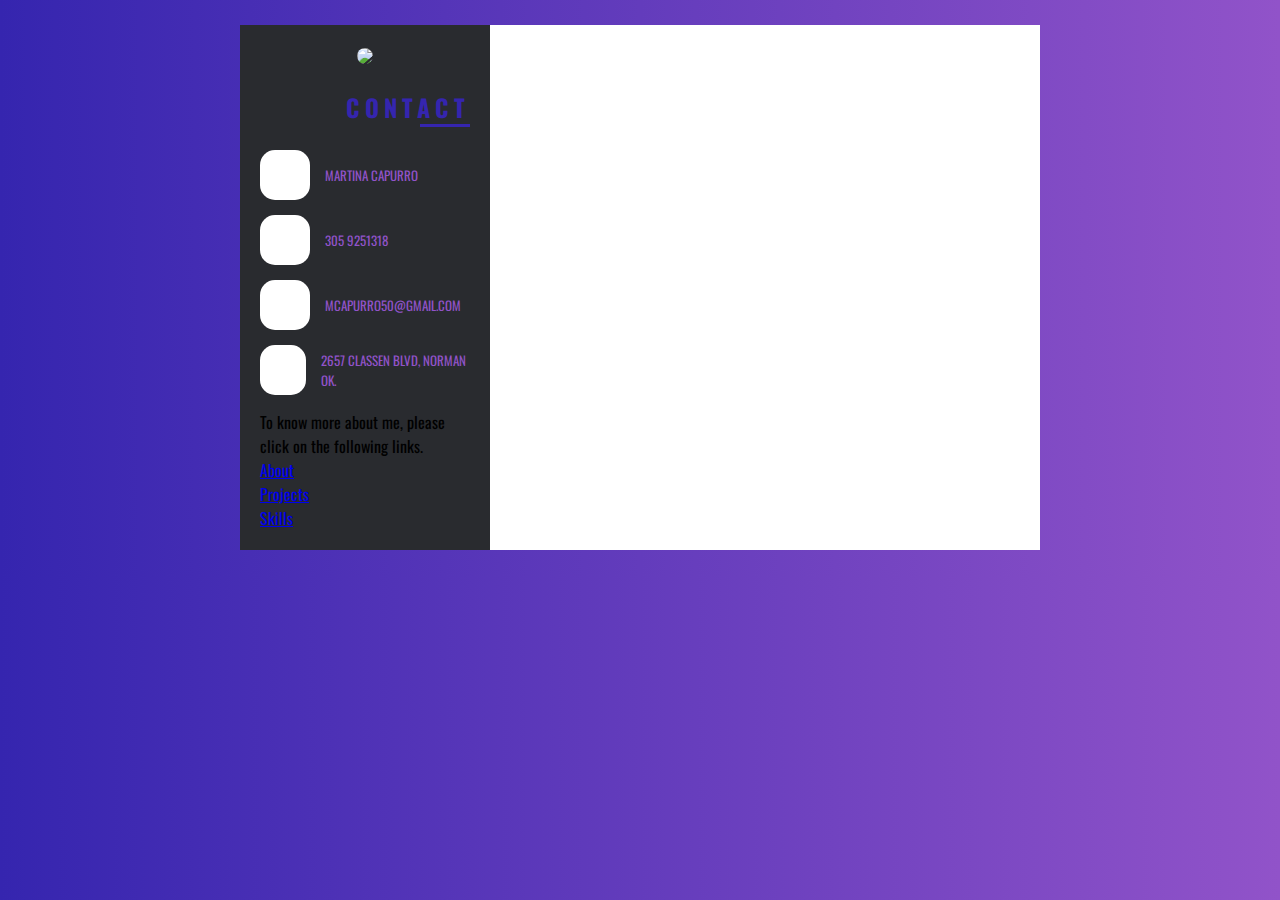
==== index.html @ 90e3d558 "asdasd" ====
<!DOCTYPE html>
<html>
   <meta charset="utf-8">
    <title>Personal Website</title>
     <script src="https://kit.fontawesome.com/82a0ff4e07.js" crossorigin="anonymous"></script>
    <link rel="stylesheet" href="indexStyleSheet.css">
<body>
    <div class="wrapper">
        <div class="resume">
            <div class="left">
                <div class="img_holder">
                    <img style="width: 100px" src="https://d4sjo25z9q3iq.cloudfront.net/images/2021/1/21/WEB_Capurro.jpg?width=300" />
                </div>
               <div class="contact_wrap pb">
                     <div class="title">
                           Contact
                  </div>
                  <div class="contact">
                     <ul>
                         <li>
                           <div class="li_wrap">
                              <div class="icon">
                              <i class="fas fa-align-justify"></i></div>
                              <div class ="text">Martina Capurro</div>
                           
                           </div>
                        </li>
                        <li>
                           <div class="li_wrap">
                              <div class="icon">
                              <i class="fas fa-mobile-alt"></i> </div>
                              <div class ="text"> 305 9251318</div>
                           </div>
                        </li>
                        <li>
                           <div class="li_wrap">
                              <div class="icon">
                              <i class="fas fa-envelope-square"></i> </div>
                              <div class ="text">mcapurro50@gmail.com</div>
                           </div>
                        </li>
                             <li>
                           <div class="li_wrap">
                              <div class="icon">
                              <i class="fas fa-map-signs"></i></div>
                              <div class ="text">2657 Classen Blvd, Norman OK.</div>
                           </div>
                        </li>
                     </ul>
                     
                              
               <div class="right">
                  To know more about me, please click on the following links. 
                  <div class="links">
                     <ul>
                         <li><a href="about.html">About </a></li>
                         <li><a href="projects.html">Projects </a></li>
                         <li><a href="about.html">Skills </a></li>
                     </ul>
                  </div>
                           
                           
                          
                  

               </div>
            </div>
        </div>
    </div>
  <h1></h1>
</body>
</html>
---- indexStyleSheet.css ----
@import url('https://fonts.googleapis.com/css2?family=Oswald:wght@200&display=swap');

*{
  margin:0;
  padding:0;
  box-sizing: border-box;
  list-style:none;
  font-family: 'Oswald', sans-serif;
}

body
{
  background: linear-gradient(to right, #3525af, #9153c9);
  
}

.resume{
  width: 800px;
  background: #fff;
    margin: 25px auto;
  display: flex;
}

.left{
  background: #292b2f;
  width:250px;
  padding: 0 20px;
}

.right{
  width: calc(1oo%  - 250px);
}

.left .img_holder{
  text-align: center;
  padding: 20px 0;
} 


.left .img_holder img{
 width:200px;
  border-radius: 30px;
}
    
.pb{
  padding-bottom: 20px;
}

.title{
  font-size: 24px;
  font-weight: 700;
  text-transform: uppercase;
  letter-spacing: 5px;
  padding-bottom: 10px;
  color: #3525af;
  position: relative;
  text-align: right;
  margin-bottom: 15px;
}

.title:before{
  content: "";
  position: absolute;
  top: 35px;
  right: 0;
  width: 50px;
  height: 3px;
  background: #3525af;
}

.left .icon{
  font-size: 20px;
  color: #9153c9;
}
  
  
.left .text{
  font-size: 13px;
  color: #9153c9;
  text-transform: uppercase;
}

.contact .li_wrap{
  display: flex;
  align-items: center;
  width: 100%;
  margin-bottom: 15px;
}

.contact .li_wrap .icon{
  width: 50px;
  height: 50px;
  border-radius: 15px;
  display: flex;
  align-items: center;
  justify-content: center;
  margin-right: 15px;
  background: #fff;
}
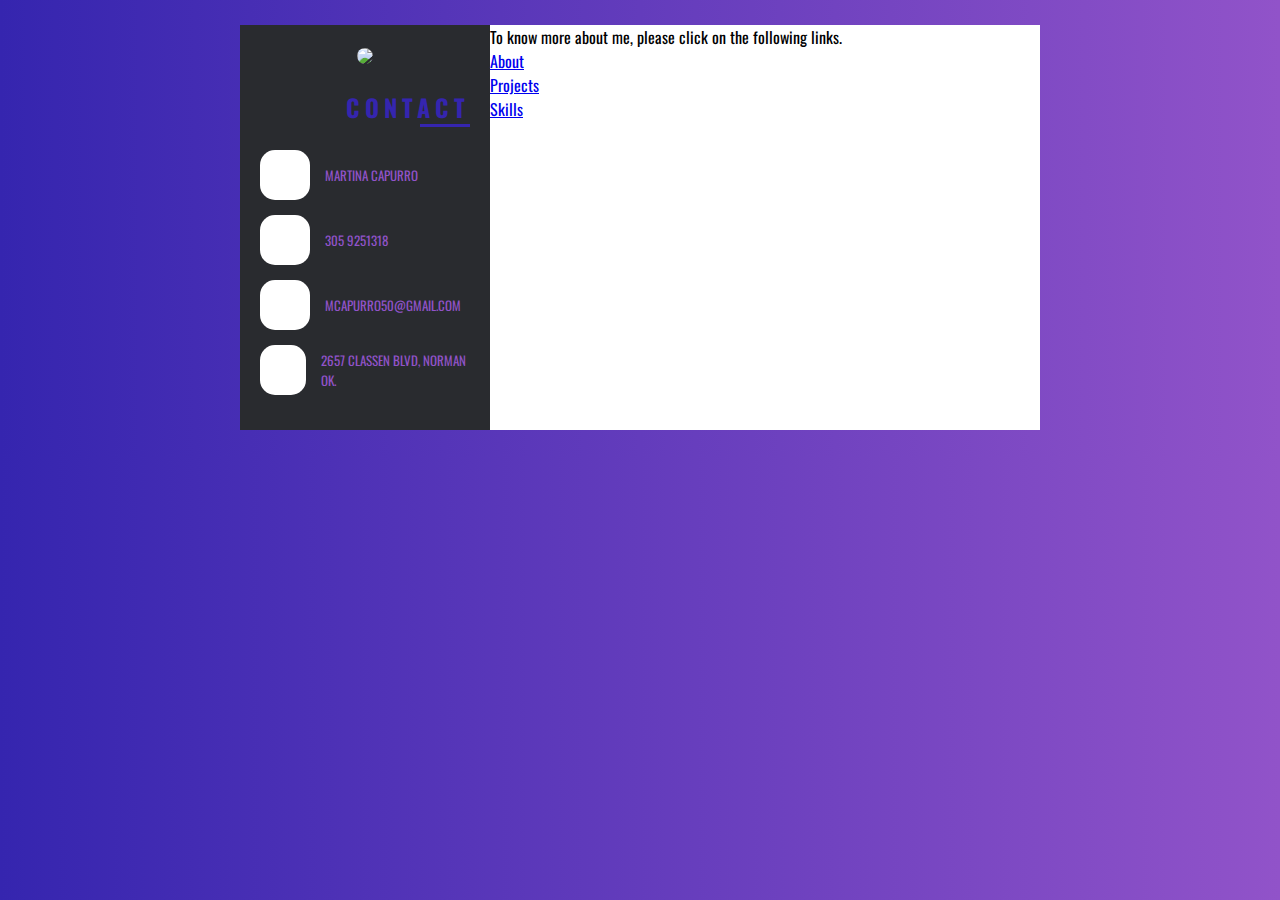
==== commit 672c002d: "sdasd" ====
--- a/index.html
+++ b/index.html
@@ -1,9 +1,9 @@
 <!DOCTYPE html>
 <html>
-   <meta charset="utf-8">
-    <title>Personal Website</title>
-     <script src="https://kit.fontawesome.com/82a0ff4e07.js" crossorigin="anonymous"></script>
-    <link rel="stylesheet" href="indexStyleSheet.css">
+<meta charset="utf-8">
+<title>Personal Website</title>
+<script src="https://kit.fontawesome.com/82a0ff4e07.js" crossorigin="anonymous"></script>
+<link rel="stylesheet" href="indexStyleSheet.css">
 <body>
     <div class="wrapper">
         <div class="resume">
@@ -11,63 +11,61 @@
                 <div class="img_holder">
                     <img style="width: 100px" src="https://d4sjo25z9q3iq.cloudfront.net/images/2021/1/21/WEB_Capurro.jpg?width=300" />
                 </div>
-               <div class="contact_wrap pb">
-                     <div class="title">
-                           Contact
-                  </div>
-                  <div class="contact">
-                     <ul>
-                         <li>
-                           <div class="li_wrap">
-                              <div class="icon">
-                              <i class="fas fa-align-justify"></i></div>
-                              <div class ="text">Martina Capurro</div>
-                           
-                           </div>
-                        </li>
-                        <li>
-                           <div class="li_wrap">
-                              <div class="icon">
-                              <i class="fas fa-mobile-alt"></i> </div>
-                              <div class ="text"> 305 9251318</div>
-                           </div>
-                        </li>
-                        <li>
-                           <div class="li_wrap">
-                              <div class="icon">
-                              <i class="fas fa-envelope-square"></i> </div>
-                              <div class ="text">mcapurro50@gmail.com</div>
-                           </div>
-                        </li>
-                             <li>
-                           <div class="li_wrap">
-                              <div class="icon">
-                              <i class="fas fa-map-signs"></i></div>
-                              <div class ="text">2657 Classen Blvd, Norman OK.</div>
-                           </div>
-                        </li>
-                     </ul>
-                     
-                              
-               <div class="right">
-                  To know more about me, please click on the following links. 
-                  <div class="links">
-                     <ul>
-                         <li><a href="about.html">About </a></li>
-                         <li><a href="projects.html">Projects </a></li>
-                         <li><a href="about.html">Skills </a></li>
-                     </ul>
-                  </div>
-                           
-                           
-                          
-                  
+                <div class="contact_wrap pb">
+                    <div class="title">
+                        Contact
+                    </div>
+                    <div class="contact">
+                        <ul>
+                            <li>
+                                <div class="li_wrap">
+                                    <div class="icon">
+                                        <i class="fas fa-align-justify"></i>
+                                    </div>
+                                    <div class="text">Martina Capurro</div>
 
-               </div>
+                                </div>
+                            </li>
+                            <li>
+                                <div class="li_wrap">
+                                    <div class="icon">
+                                        <i class="fas fa-mobile-alt"></i>
+                                    </div>
+                                    <div class="text"> 305 9251318</div>
+                                </div>
+                            </li>
+                            <li>
+                                <div class="li_wrap">
+                                    <div class="icon">
+                                        <i class="fas fa-envelope-square"></i>
+                                    </div>
+                                    <div class="text">mcapurro50@gmail.com</div>
+                                </div>
+                            </li>
+                            <li>
+                                <div class="li_wrap">
+                                    <div class="icon">
+                                        <i class="fas fa-map-signs"></i>
+                                    </div>
+                                    <div class="text">2657 Classen Blvd, Norman OK.</div>
+                                </div>
+                            </li>
+                        </ul>
+                        </div>
+                    </div>
+                </div>
+
+            <div class="right">
+                To know more about me, please click on the following links.
+                <div class="links">
+                    <ul>
+                        <li><a href="about.html">About </a></li>
+                        <li><a href="projects.html">Projects </a></li>
+                        <li><a href="about.html">Skills </a></li>
+                    </ul>
+                </div>
             </div>
-        </div>
-    </div>
-  <h1></h1>
+           </div>
+       </div>
 </body>
 </html>
-
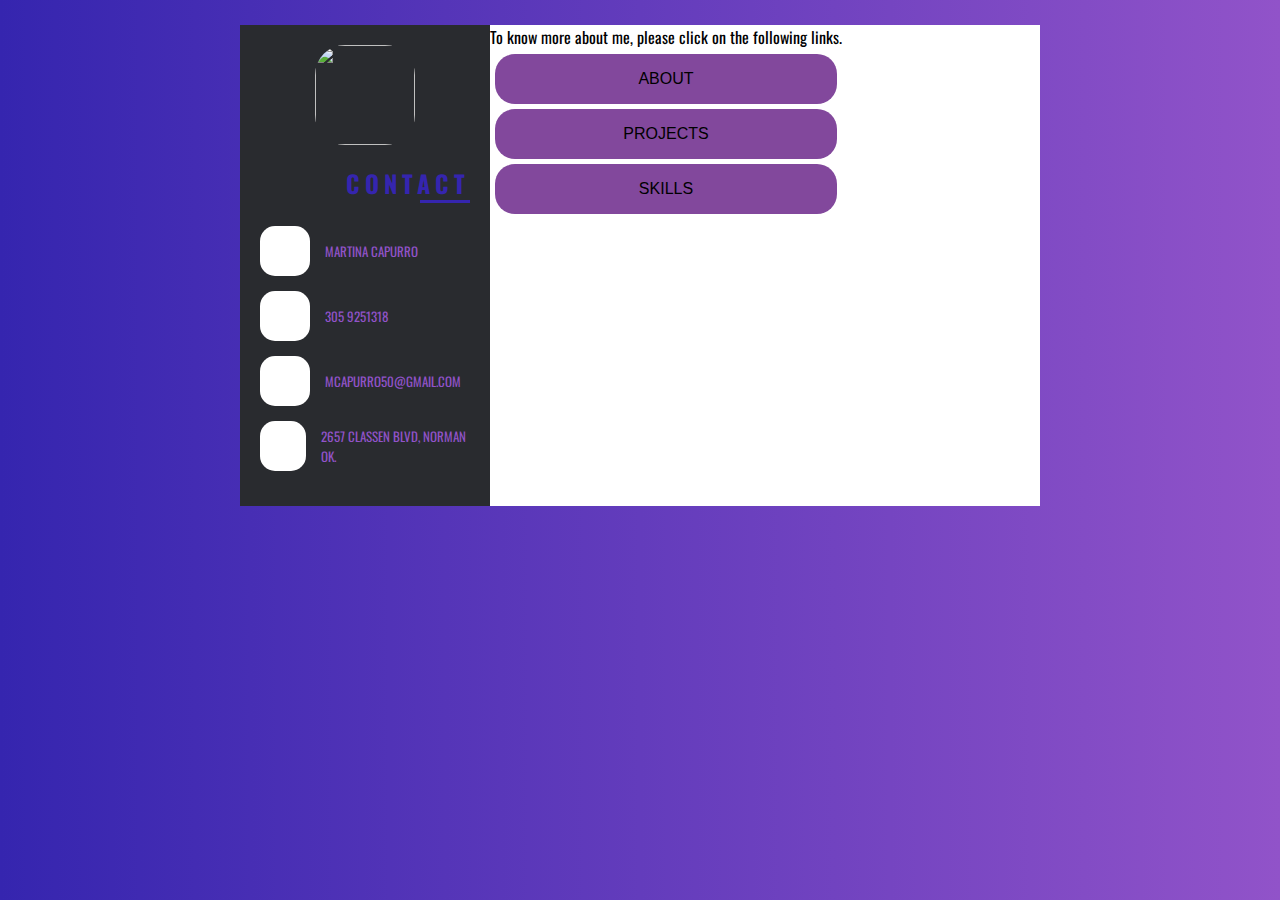
==== commit f268cbd8: "asdsdasd" ====
--- a/index.html
+++ b/index.html
@@ -1,4 +1,3 @@
-<!DOCTYPE html>
 <html>
 <meta charset="utf-8">
 <title>Personal Website</title>
@@ -51,9 +50,9 @@
                                 </div>
                             </li>
                         </ul>
-                        </div>
                     </div>
                 </div>
+            </div>
 
             <div class="right">
                 To know more about me, please click on the following links.
@@ -65,7 +64,7 @@
                     </ul>
                 </div>
             </div>
-           </div>
-       </div>
+        </div>
+    </div>
 </body>
 </html>
--- a/indexStyleSheet.css
+++ b/indexStyleSheet.css
@@ -97,3 +97,17 @@
   margin-right: 15px;
   background: #fff;
 }
+
+
+li a{
+padding: 1em 1.5em;
+display: block;
+border-radius: 20px;
+text-align: center;
+font-family: sans-serif;
+color: black;
+text-transform: uppercase;
+text-decoration: none;
+margin: 5px;
+background-color: #82489c;
+}
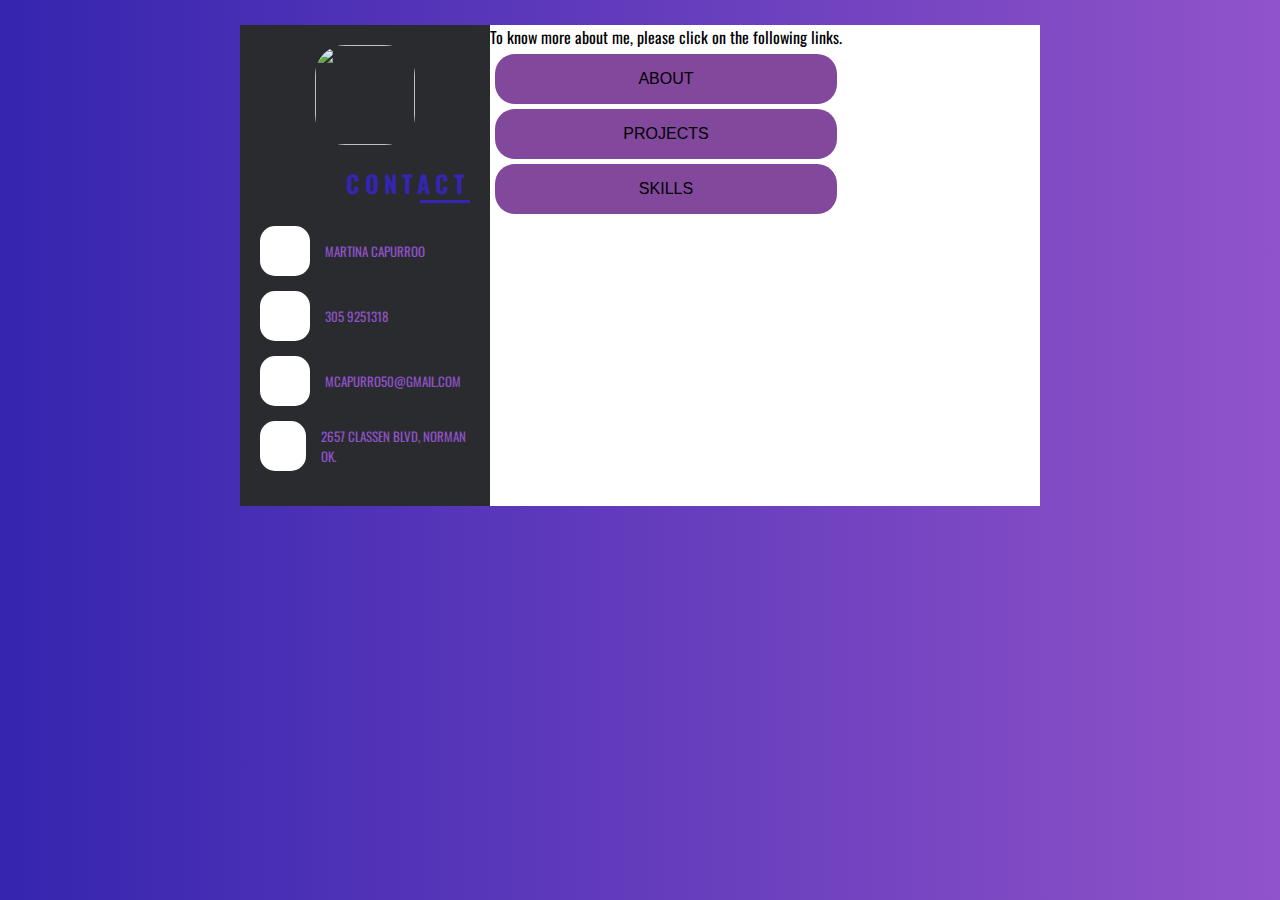
==== commit 888077ff: "sdsdsdsd" ====
--- a/index.html
+++ b/index.html
@@ -21,7 +21,7 @@
                                     <div class="icon">
                                         <i class="fas fa-align-justify"></i>
                                     </div>
-                                    <div class="text">Martina Capurro</div>
+                                    <div class="text">Martina Capurroo</div>
 
                                 </div>
                             </li>
--- a/indexStyleSheet.css
+++ b/indexStyleSheet.css
@@ -99,7 +99,7 @@
 }
 
 
-li a{
+.links li a{
 padding: 1em 1.5em;
 display: block;
 border-radius: 20px;
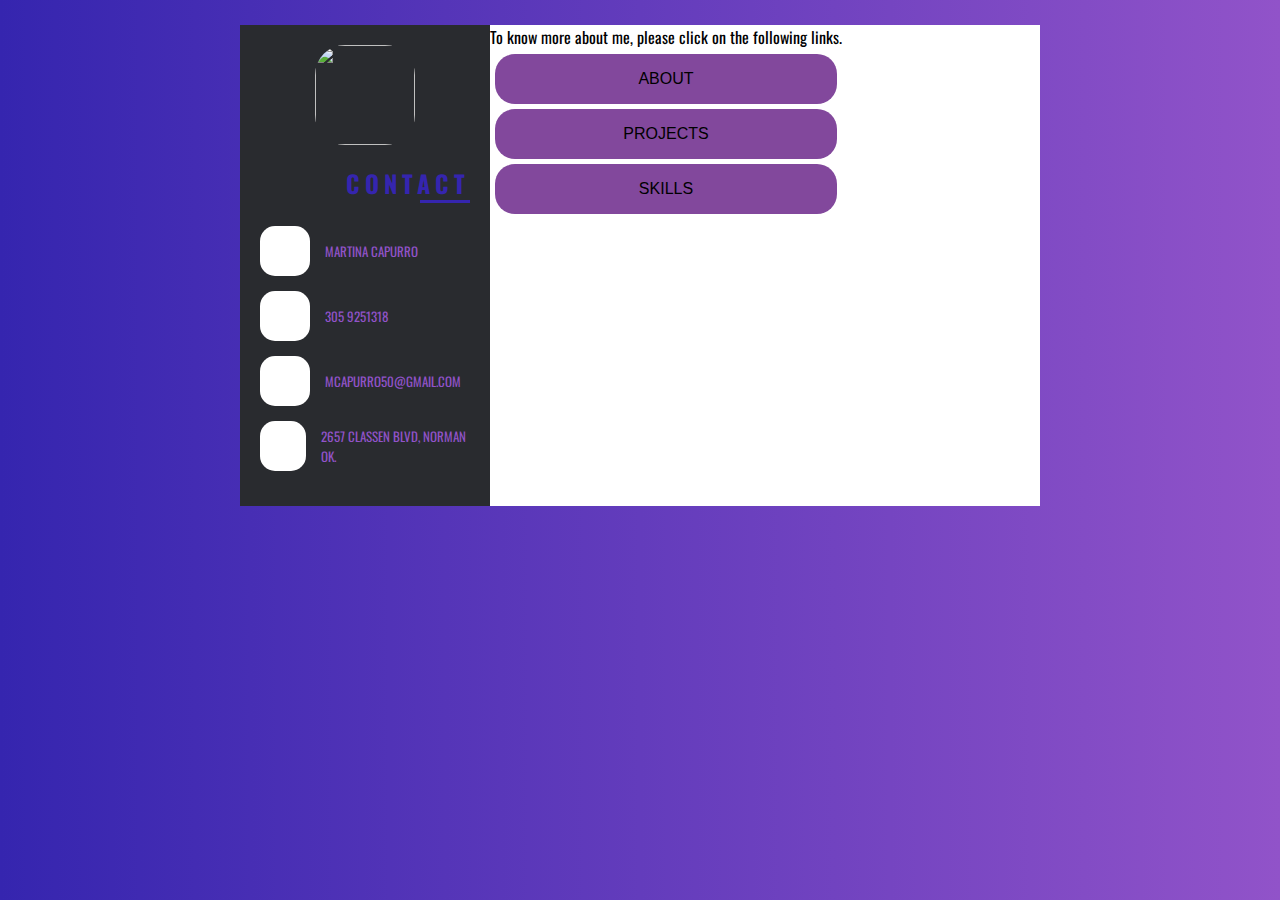
==== commit 55523557: "las" ====
--- a/index.html
+++ b/index.html
@@ -21,7 +21,7 @@
                                     <div class="icon">
                                         <i class="fas fa-align-justify"></i>
                                     </div>
-                                    <div class="text">Martina Capurroo</div>
+                                    <div class="text">Martina Capurro</div>
 
                                 </div>
                             </li>
--- a/indexStyleSheet.css
+++ b/indexStyleSheet.css
@@ -99,6 +99,11 @@
 }
 
 
+
+ul{
+    padding:0;
+    margin: 0;
+}
 .links li a{
 padding: 1em 1.5em;
 display: block;
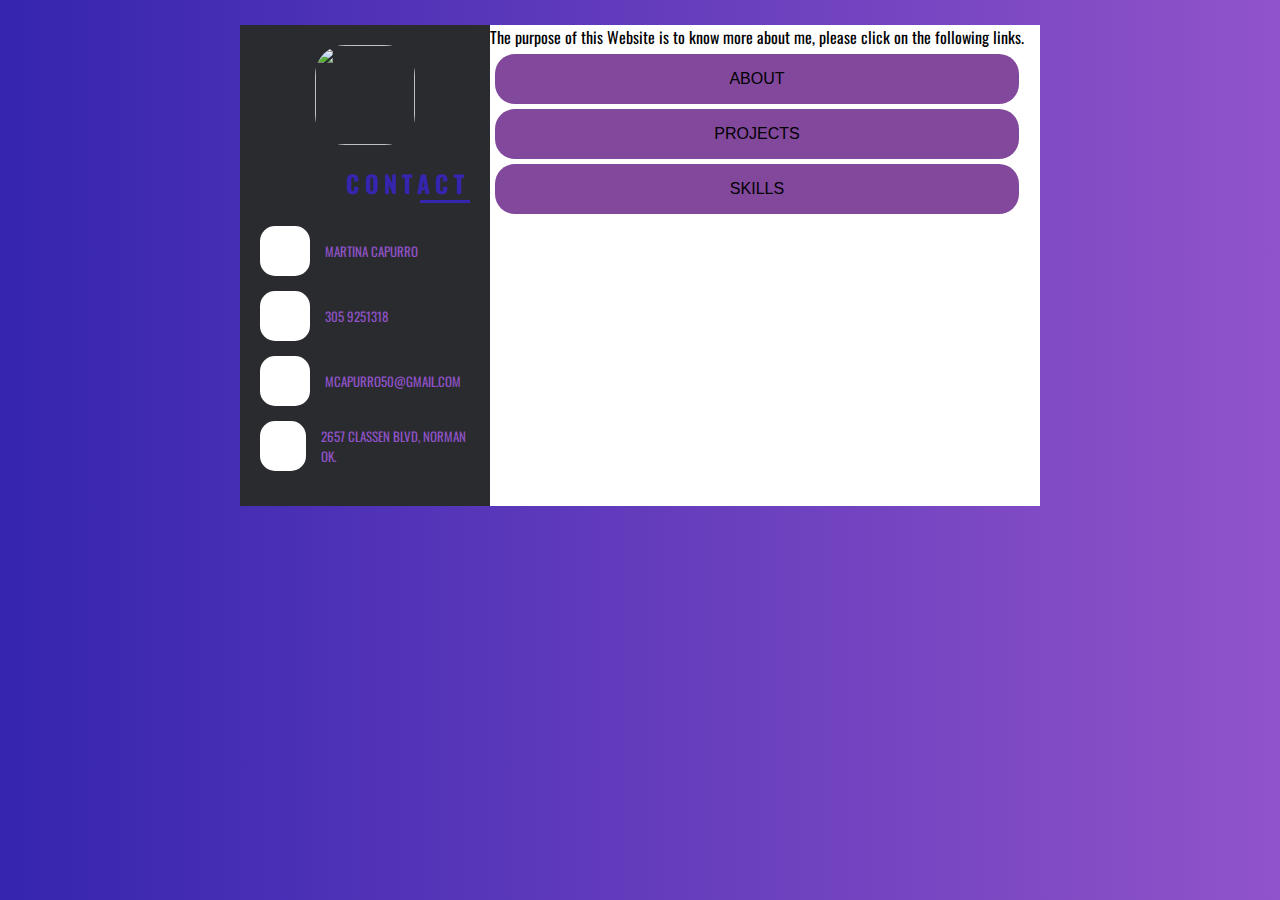
==== commit 137158f1: "dfdfdfd" ====
--- a/index.html
+++ b/index.html
@@ -55,11 +55,11 @@
             </div>
 
             <div class="right">
-                To know more about me, please click on the following links.
+                The purpose of this Website is to know more about me, please click on the following links.
                 <div class="links">
                     <ul>
                         <li><a href="about.html">About </a></li>
-                        <li><a href="projects.html">Projects </a></li>
+                        <li><a href="project.html">Projects </a></li>
                         <li><a href="about.html">Skills </a></li>
                     </ul>
                 </div>
--- a/indexStyleSheet.css
+++ b/indexStyleSheet.css
@@ -116,3 +116,63 @@
 margin: 5px;
 background-color: #82489c;
 }
+
+
+.Back2 {
+    background: linear-gradient(to right, #3525af, #9153c9);
+
+}
+.title2 {
+    font-size: 24px;
+    font-weight: 700;
+    text-transform: uppercase;
+    letter-spacing: 5px;
+    padding-bottom: 10px;
+    color: #3525af;
+    position: relative;
+    text-align: right;
+    margin-bottom: 15px;
+    text-decoration: underline;
+    text-align:center;
+}
+
+#info {
+    box-shadow: 0 4px 8px 0 rgba(0,0,0,0.2);
+    transition: 0.3s;
+    border-radius: 5px;
+    display: inline-block;
+    max-width: 300px;
+    padding: 4px 4px;
+    margin: 10px;
+    background-color: white;
+}
+
+#container {
+    padding: 2px 16px;
+}
+
+.container {
+    padding: 2px 16px;
+}
+
+.title3 {
+    font-size: 24px;
+    font-weight: 700;
+    text-transform: uppercase;
+    letter-spacing: 5px;
+    padding-bottom: 10px;
+    color: #3525af;
+    position: relative;
+    text-align: right;
+    margin-bottom: 15px;
+    text-decoration: underline;
+    text-align: center;
+}
+
+#probox {
+    background: linear-gradient(to right, #3525af, #9153c9);
+    width: 320px;
+    padding: 10px;
+    border: 5px solid gray;
+    margin: 0;
+}
